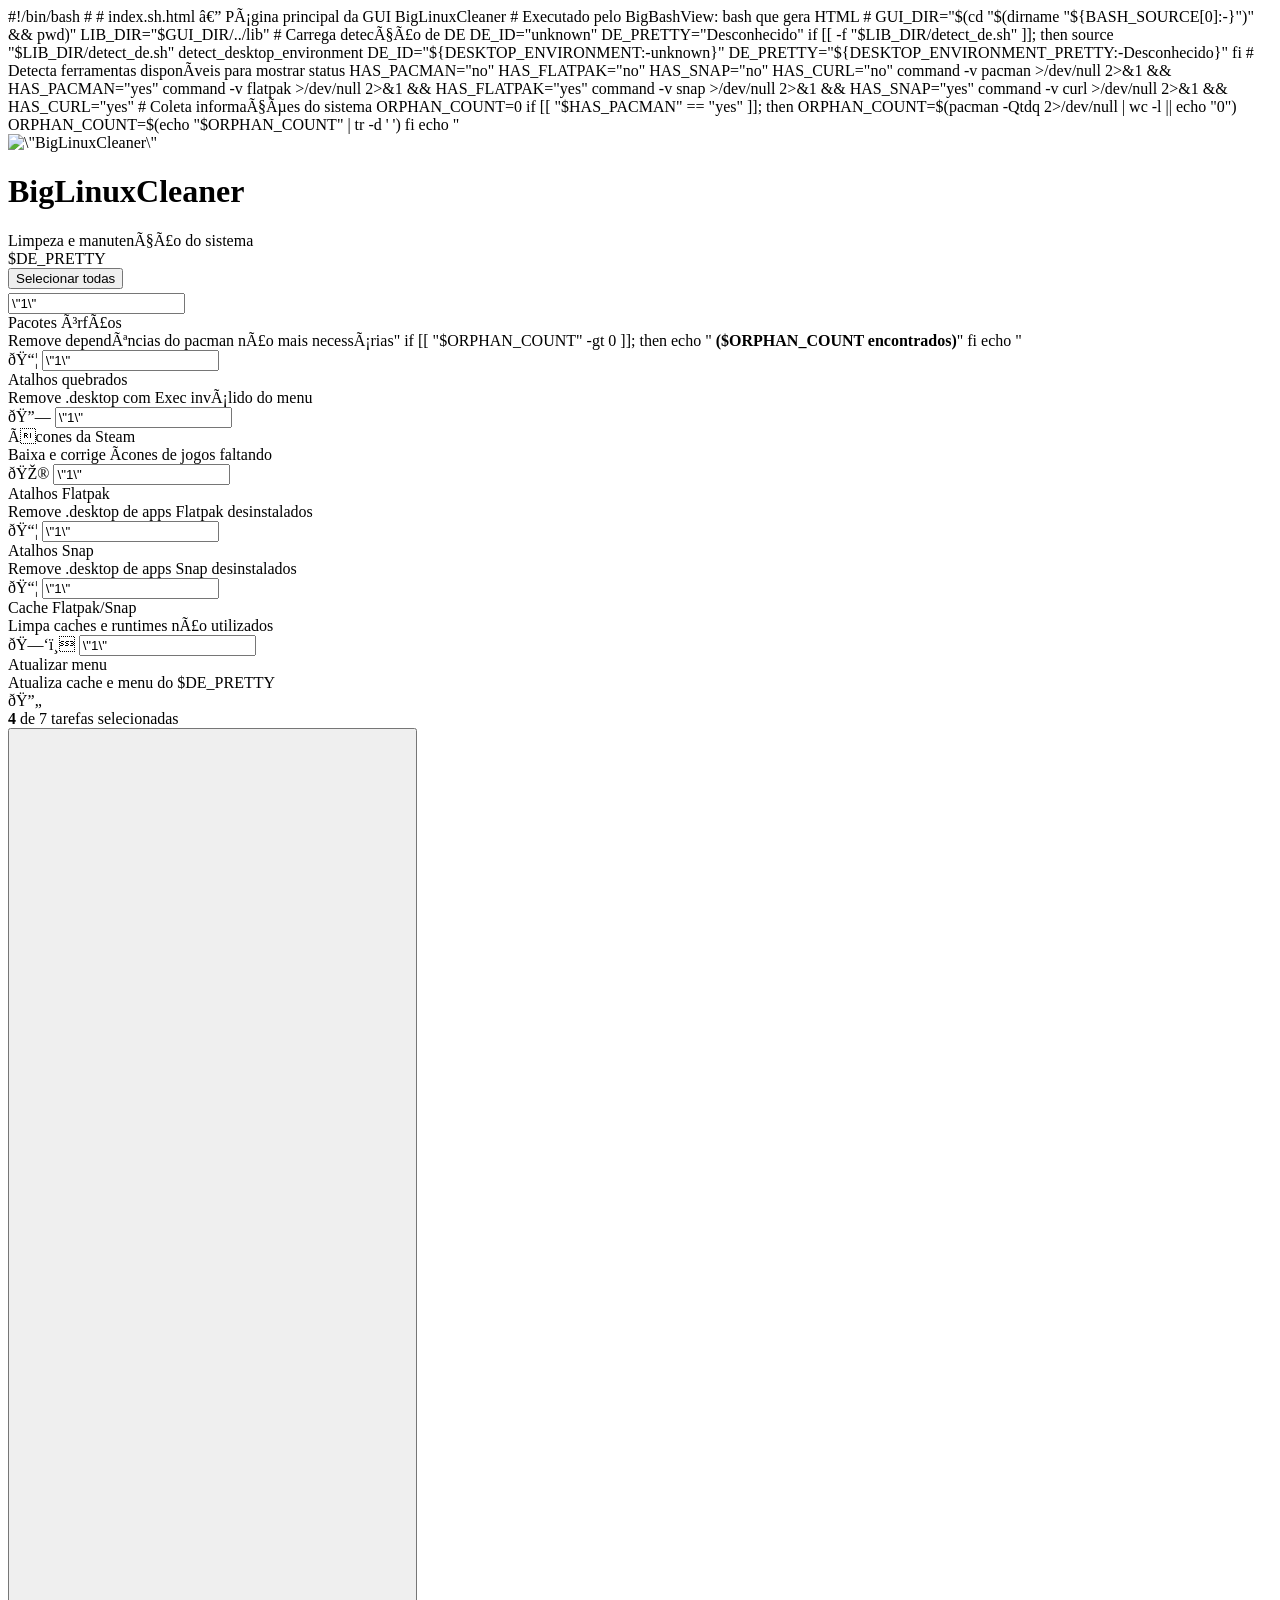
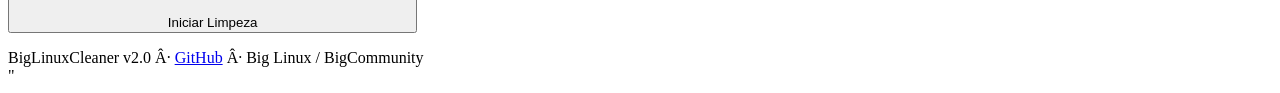
==== gui/index.sh.html @ 8d72e669 "feat: multi-DE support + BigBashView GUI - lib/detect_de.sh: DE detection (KDE, GNOME, XFCE, Cinnamo" ====
#!/bin/bash
#
# index.sh.html — Página principal da GUI BigLinuxCleaner
# Executado pelo BigBashView: bash que gera HTML
#

GUI_DIR="$(cd "$(dirname "${BASH_SOURCE[0]:-}")" && pwd)"
LIB_DIR="$GUI_DIR/../lib"

# Carrega detecção de DE
DE_ID="unknown"
DE_PRETTY="Desconhecido"
if [[ -f "$LIB_DIR/detect_de.sh" ]]; then
    source "$LIB_DIR/detect_de.sh"
    detect_desktop_environment
    DE_ID="${DESKTOP_ENVIRONMENT:-unknown}"
    DE_PRETTY="${DESKTOP_ENVIRONMENT_PRETTY:-Desconhecido}"
fi

# Detecta ferramentas disponíveis para mostrar status
HAS_PACMAN="no"
HAS_FLATPAK="no"
HAS_SNAP="no"
HAS_CURL="no"

command -v pacman >/dev/null 2>&1 && HAS_PACMAN="yes"
command -v flatpak >/dev/null 2>&1 && HAS_FLATPAK="yes"
command -v snap >/dev/null 2>&1 && HAS_SNAP="yes"
command -v curl >/dev/null 2>&1 && HAS_CURL="yes"

# Coleta informações do sistema
ORPHAN_COUNT=0
if [[ "$HAS_PACMAN" == "yes" ]]; then
    ORPHAN_COUNT=$(pacman -Qtdq 2>/dev/null | wc -l || echo "0")
    ORPHAN_COUNT=$(echo "$ORPHAN_COUNT" | tr -d ' ')
fi

echo "
<!DOCTYPE html>
<html lang="pt-BR">
<head>
    <meta charset=\"UTF-8\">
    <meta name=\"viewport\" content=\"width=device-width, initial-scale=1.0\">
    <title>BigLinuxCleaner</title>
    <link rel=\"stylesheet\" href=\"css/style.css\">
</head>
<body>

    <!-- Header -->
    <header class=\"app-header\">
        <img class=\"logo\" src=\"$GUI_DIR/../icon-256.png\" alt=\"BigLinuxCleaner\"
             onerror=\"this.style.display='none'\">
        <div class=\"title-group\">
            <h1>BigLinuxCleaner</h1>
            <div class=\"subtitle\">Limpeza e manutenção do sistema</div>
        </div>
        <div class=\"de-badge\">
            <span class=\"dot\"></span>
            $DE_PRETTY
        </div>
    </header>

    <!-- Main Content -->
    <main class=\"app-content\">
        <form id=\"cleanup-form\" action=\"execute\$$GUI_DIR/run_cleanup.sh\" method=\"POST\" onsubmit=\"return handleSubmit(this)\">

            <!-- Select All -->
            <div style=\"display:flex;justify-content:flex-end;margin-bottom:4px;\">
                <button type=\"button\" class=\"btn-select-all\" id=\"btn-select-all\">Selecionar todas</button>
            </div>

            <!-- Task Grid -->
            <div class=\"section\">
                <div class=\"task-grid\">

                    <!-- Pacotes órfãos -->
                    <label class=\"task-card selected\" for=\"task-orphans\">
                        <input type=\"checkbox\" name=\"task_orphans\" id=\"task-orphans\" value=\"1\" checked>
                        <span class=\"task-check\"></span>
                        <div class=\"task-info\">
                            <div class=\"task-name\">Pacotes órfãos</div>
                            <div class=\"task-desc\">Remove dependências do pacman não mais necessárias"
if [[ "$ORPHAN_COUNT" -gt 0 ]]; then
    echo " <strong style=\"color:var(--accent-yellow)\">($ORPHAN_COUNT encontrados)</strong>"
fi
echo "</div>
                        </div>
                        <span class=\"task-icon\">📦</span>
                    </label>

                    <!-- Atalhos quebrados -->
                    <label class=\"task-card selected\" for=\"task-shortcuts\">
                        <input type=\"checkbox\" name=\"task_shortcuts\" id=\"task-shortcuts\" value=\"1\" checked>
                        <span class=\"task-check\"></span>
                        <div class=\"task-info\">
                            <div class=\"task-name\">Atalhos quebrados</div>
                            <div class=\"task-desc\">Remove .desktop com Exec inválido do menu</div>
                        </div>
                        <span class=\"task-icon\">🔗</span>
                    </label>

                    <!-- Ícones Steam -->
                    <label class=\"task-card selected\" for=\"task-steam\">
                        <input type=\"checkbox\" name=\"task_steam\" id=\"task-steam\" value=\"1\" checked>
                        <span class=\"task-check\"></span>
                        <div class=\"task-info\">
                            <div class=\"task-name\">Ícones da Steam</div>
                            <div class=\"task-desc\">Baixa e corrige ícones de jogos faltando</div>
                        </div>
                        <span class=\"task-icon\">🎮</span>
                    </label>

                    <!-- Flatpak órfãos -->
                    <label class=\"task-card\" for=\"task-flatpak-orphan\">
                        <input type=\"checkbox\" name=\"task_flatpak_orphan\" id=\"task-flatpak-orphan\" value=\"1\"
                               $([ \"$HAS_FLATPAK\" == \"no\" ] && echo 'disabled')>
                        <span class=\"task-check\"></span>
                        <div class=\"task-info\">
                            <div class=\"task-name\">Atalhos Flatpak</div>
                            <div class=\"task-desc\">Remove .desktop de apps Flatpak desinstalados</div>
                        </div>
                        <span class=\"task-icon\">📦</span>
                    </label>

                    <!-- Snap órfãos -->
                    <label class=\"task-card\" for=\"task-snap-orphan\">
                        <input type=\"checkbox\" name=\"task_snap_orphan\" id=\"task-snap-orphan\" value=\"1\"
                               $([ \"$HAS_SNAP\" == \"no\" ] && echo 'disabled')>
                        <span class=\"task-check\"></span>
                        <div class=\"task-info\">
                            <div class=\"task-name\">Atalhos Snap</div>
                            <div class=\"task-desc\">Remove .desktop de apps Snap desinstalados</div>
                        </div>
                        <span class=\"task-icon\">📦</span>
                    </label>

                    <!-- Cache Flatpak/Snap -->
                    <label class=\"task-card\" for=\"task-cache\">
                        <input type=\"checkbox\" name=\"task_cache\" id=\"task-cache\" value=\"1\">
                        <span class=\"task-check\"></span>
                        <div class=\"task-info\">
                            <div class=\"task-name\">Cache Flatpak/Snap</div>
                            <div class=\"task-desc\">Limpa caches e runtimes não utilizados</div>
                        </div>
                        <span class=\"task-icon\">🗑️</span>
                    </label>

                    <!-- Refresh do DE -->
                    <label class=\"task-card selected\" for=\"task-refresh\">
                        <input type=\"checkbox\" name=\"task_refresh\" id=\"task-refresh\" value=\"1\" checked>
                        <span class=\"task-check\"></span>
                        <div class=\"task-info\">
                            <div class=\"task-name\">Atualizar menu</div>
                            <div class=\"task-desc\">Atualiza cache e menu do $DE_PRETTY</div>
                        </div>
                        <span class=\"task-icon\">🔄</span>
                    </label>

                </div>
            </div>

            <!-- Action Bar -->
            <div class=\"action-bar\">
                <div class=\"task-count\" id=\"task-count\">
                    <strong>4</strong> de 7 tarefas selecionadas
                </div>
                <button type=\"submit\" class=\"btn btn-primary\" id=\"btn-run\">
                    <svg width=\"16\" height=\"16\" viewBox=\"0 0 24 24\" fill=\"none\" stroke=\"currentColor\" stroke-width=\"2.5\" stroke-linecap=\"round\" stroke-linejoin=\"round\"><polyline points=\"13 17 18 12 13 7\"></polyline><polyline points=\"6 17 11 12 6 7\"></polyline></svg>
                    Iniciar Limpeza
                </button>
            </div>
        </form>
    </main>

    <!-- Footer -->
    <footer class=\"app-footer\">
        BigLinuxCleaner v2.0 · <a href=\"https://github.com/zonaro/BigLinuxCleaner\" target=\"_blank\">GitHub</a> ·
        Big Linux / BigCommunity
    </footer>

    <script src=\"js/app.js\"></script>
</body>
</html>
"
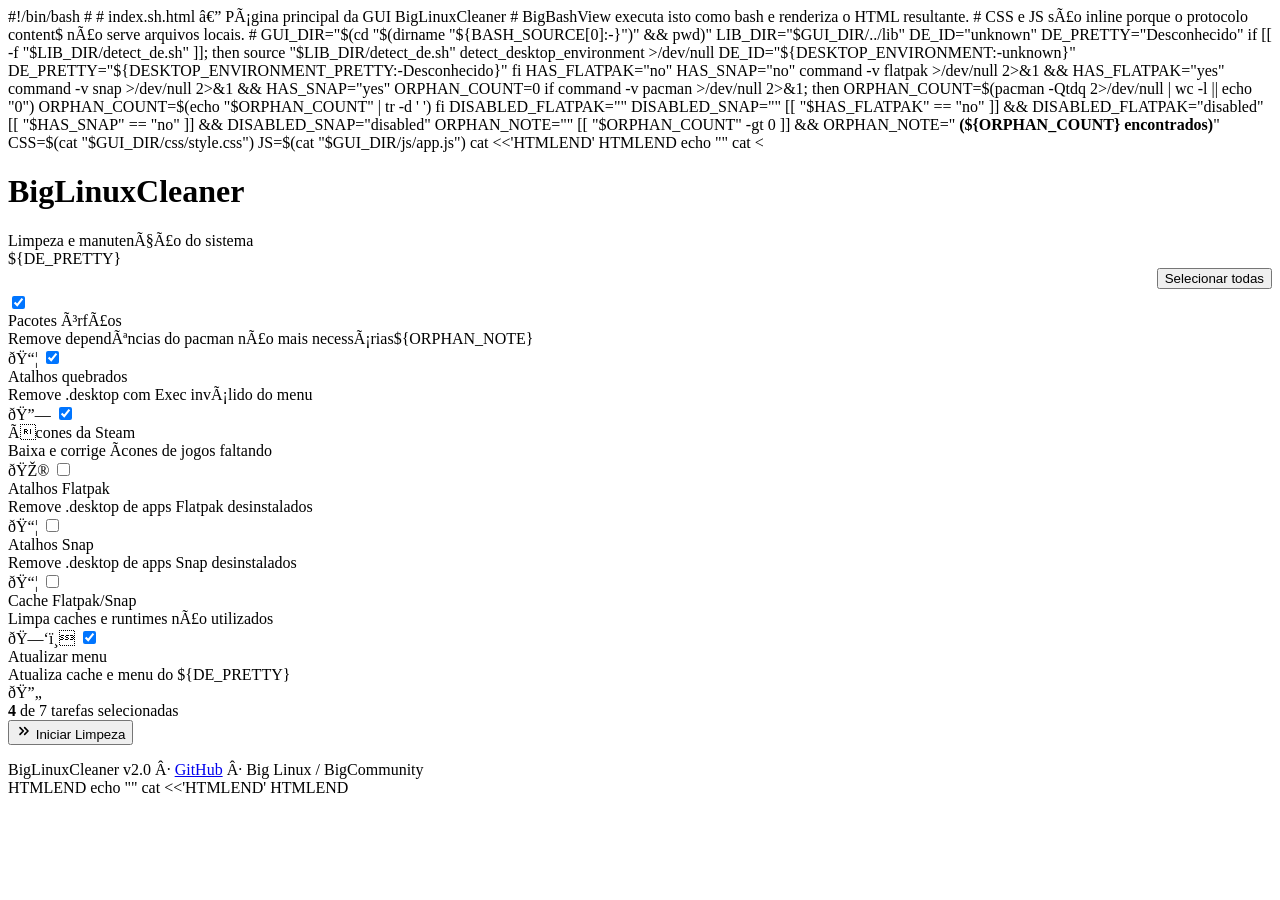
==== commit ce881608: "fix(gui): inline CSS/JS in index.sh.html for BigBashView content$ protocol" ====
--- a/gui/index.sh.html
+++ b/gui/index.sh.html
@@ -1,184 +1,158 @@
 #!/bin/bash
 #
 # index.sh.html — Página principal da GUI BigLinuxCleaner
-# Executado pelo BigBashView: bash que gera HTML
+# BigBashView executa isto como bash e renderiza o HTML resultante.
+# CSS e JS são inline porque o protocolo content$ não serve arquivos locais.
 #
 
 GUI_DIR="$(cd "$(dirname "${BASH_SOURCE[0]:-}")" && pwd)"
 LIB_DIR="$GUI_DIR/../lib"
 
-# Carrega detecção de DE
 DE_ID="unknown"
 DE_PRETTY="Desconhecido"
 if [[ -f "$LIB_DIR/detect_de.sh" ]]; then
     source "$LIB_DIR/detect_de.sh"
-    detect_desktop_environment
+    detect_desktop_environment >/dev/null
     DE_ID="${DESKTOP_ENVIRONMENT:-unknown}"
     DE_PRETTY="${DESKTOP_ENVIRONMENT_PRETTY:-Desconhecido}"
 fi
 
-# Detecta ferramentas disponíveis para mostrar status
-HAS_PACMAN="no"
 HAS_FLATPAK="no"
 HAS_SNAP="no"
-HAS_CURL="no"
-
-command -v pacman >/dev/null 2>&1 && HAS_PACMAN="yes"
 command -v flatpak >/dev/null 2>&1 && HAS_FLATPAK="yes"
 command -v snap >/dev/null 2>&1 && HAS_SNAP="yes"
-command -v curl >/dev/null 2>&1 && HAS_CURL="yes"
 
-# Coleta informações do sistema
 ORPHAN_COUNT=0
-if [[ "$HAS_PACMAN" == "yes" ]]; then
+if command -v pacman >/dev/null 2>&1; then
     ORPHAN_COUNT=$(pacman -Qtdq 2>/dev/null | wc -l || echo "0")
     ORPHAN_COUNT=$(echo "$ORPHAN_COUNT" | tr -d ' ')
 fi
 
-echo "
+DISABLED_FLATPAK=""
+DISABLED_SNAP=""
+[[ "$HAS_FLATPAK" == "no" ]] && DISABLED_FLATPAK="disabled"
+[[ "$HAS_SNAP" == "no" ]] && DISABLED_SNAP="disabled"
+
+ORPHAN_NOTE=""
+[[ "$ORPHAN_COUNT" -gt 0 ]] && ORPHAN_NOTE=" <strong style=\"color:var(--accent-yellow)\">(${ORPHAN_COUNT} encontrados)</strong>"
+
+CSS=$(cat "$GUI_DIR/css/style.css")
+JS=$(cat "$GUI_DIR/js/app.js")
+
+cat <<'HTMLEND'
 <!DOCTYPE html>
 <html lang="pt-BR">
 <head>
-    <meta charset=\"UTF-8\">
-    <meta name=\"viewport\" content=\"width=device-width, initial-scale=1.0\">
-    <title>BigLinuxCleaner</title>
-    <link rel=\"stylesheet\" href=\"css/style.css\">
+<meta charset="UTF-8">
+<meta name="viewport" content="width=device-width, initial-scale=1.0">
+<title>BigLinuxCleaner</title>
+HTMLEND
+
+echo "<style>"
+echo "$CSS"
+echo "</style>"
+
+cat <<HTMLEND
 </head>
 <body>
+<header class="app-header">
+    <div class="title-group">
+        <h1>BigLinuxCleaner</h1>
+        <div class="subtitle">Limpeza e manutenção do sistema</div>
+    </div>
+    <div class="de-badge"><span class="dot"></span>${DE_PRETTY}</div>
+</header>
+<main class="app-content">
+    <form id="cleanup-form" action="execute\$./run_cleanup.sh" method="POST" onsubmit="return handleSubmit(this)">
+        <div style="display:flex;justify-content:flex-end;margin-bottom:4px;">
+            <button type="button" class="btn-select-all" id="btn-select-all">Selecionar todas</button>
+        </div>
+        <div class="section">
+            <div class="task-grid">
+                <label class="task-card selected" for="task-orphans">
+                    <input type="checkbox" name="task_orphans" id="task-orphans" value="1" checked>
+                    <span class="task-check"></span>
+                    <div class="task-info">
+                        <div class="task-name">Pacotes órfãos</div>
+                        <div class="task-desc">Remove dependências do pacman não mais necessárias${ORPHAN_NOTE}</div>
+                    </div>
+                    <span class="task-icon">📦</span>
+                </label>
+                <label class="task-card selected" for="task-shortcuts">
+                    <input type="checkbox" name="task_shortcuts" id="task-shortcuts" value="1" checked>
+                    <span class="task-check"></span>
+                    <div class="task-info">
+                        <div class="task-name">Atalhos quebrados</div>
+                        <div class="task-desc">Remove .desktop com Exec inválido do menu</div>
+                    </div>
+                    <span class="task-icon">🔗</span>
+                </label>
+                <label class="task-card selected" for="task-steam">
+                    <input type="checkbox" name="task_steam" id="task-steam" value="1" checked>
+                    <span class="task-check"></span>
+                    <div class="task-info">
+                        <div class="task-name">Ícones da Steam</div>
+                        <div class="task-desc">Baixa e corrige ícones de jogos faltando</div>
+                    </div>
+                    <span class="task-icon">🎮</span>
+                </label>
+                <label class="task-card" for="task-flatpak-orphan">
+                    <input type="checkbox" name="task_flatpak_orphan" id="task-flatpak-orphan" value="1" ${DISABLED_FLATPAK}>
+                    <span class="task-check"></span>
+                    <div class="task-info">
+                        <div class="task-name">Atalhos Flatpak</div>
+                        <div class="task-desc">Remove .desktop de apps Flatpak desinstalados</div>
+                    </div>
+                    <span class="task-icon">📦</span>
+                </label>
+                <label class="task-card" for="task-snap-orphan">
+                    <input type="checkbox" name="task_snap_orphan" id="task-snap-orphan" value="1" ${DISABLED_SNAP}>
+                    <span class="task-check"></span>
+                    <div class="task-info">
+                        <div class="task-name">Atalhos Snap</div>
+                        <div class="task-desc">Remove .desktop de apps Snap desinstalados</div>
+                    </div>
+                    <span class="task-icon">📦</span>
+                </label>
+                <label class="task-card" for="task-cache">
+                    <input type="checkbox" name="task_cache" id="task-cache" value="1">
+                    <span class="task-check"></span>
+                    <div class="task-info">
+                        <div class="task-name">Cache Flatpak/Snap</div>
+                        <div class="task-desc">Limpa caches e runtimes não utilizados</div>
+                    </div>
+                    <span class="task-icon">🗑️</span>
+                </label>
+                <label class="task-card selected" for="task-refresh">
+                    <input type="checkbox" name="task_refresh" id="task-refresh" value="1" checked>
+                    <span class="task-check"></span>
+                    <div class="task-info">
+                        <div class="task-name">Atualizar menu</div>
+                        <div class="task-desc">Atualiza cache e menu do ${DE_PRETTY}</div>
+                    </div>
+                    <span class="task-icon">🔄</span>
+                </label>
+            </div>
+        </div>
+        <div class="action-bar">
+            <div class="task-count" id="task-count"><strong>4</strong> de 7 tarefas selecionadas</div>
+            <button type="submit" class="btn btn-primary" id="btn-run">
+                <svg width="16" height="16" viewBox="0 0 24 24" fill="none" stroke="currentColor" stroke-width="2.5" stroke-linecap="round" stroke-linejoin="round"><polyline points="13 17 18 12 13 7"></polyline><polyline points="6 17 11 12 6 7"></polyline></svg>
+                Iniciar Limpeza
+            </button>
+        </div>
+    </form>
+</main>
+<footer class="app-footer">
+    BigLinuxCleaner v2.0 · <a href="https://github.com/zonaro/BigLinuxCleaner" target="_blank">GitHub</a> · Big Linux / BigCommunity
+</footer>
+HTMLEND
 
-    <!-- Header -->
-    <header class=\"app-header\">
-        <img class=\"logo\" src=\"$GUI_DIR/../icon-256.png\" alt=\"BigLinuxCleaner\"
-             onerror=\"this.style.display='none'\">
-        <div class=\"title-group\">
-            <h1>BigLinuxCleaner</h1>
-            <div class=\"subtitle\">Limpeza e manutenção do sistema</div>
-        </div>
-        <div class=\"de-badge\">
-            <span class=\"dot\"></span>
-            $DE_PRETTY
-        </div>
-    </header>
+echo "<script>"
+echo "$JS"
+echo "</script>"
 
-    <!-- Main Content -->
-    <main class=\"app-content\">
-        <form id=\"cleanup-form\" action=\"execute\$$GUI_DIR/run_cleanup.sh\" method=\"POST\" onsubmit=\"return handleSubmit(this)\">
-
-            <!-- Select All -->
-            <div style=\"display:flex;justify-content:flex-end;margin-bottom:4px;\">
-                <button type=\"button\" class=\"btn-select-all\" id=\"btn-select-all\">Selecionar todas</button>
-            </div>
-
-            <!-- Task Grid -->
-            <div class=\"section\">
-                <div class=\"task-grid\">
-
-                    <!-- Pacotes órfãos -->
-                    <label class=\"task-card selected\" for=\"task-orphans\">
-                        <input type=\"checkbox\" name=\"task_orphans\" id=\"task-orphans\" value=\"1\" checked>
-                        <span class=\"task-check\"></span>
-                        <div class=\"task-info\">
-                            <div class=\"task-name\">Pacotes órfãos</div>
-                            <div class=\"task-desc\">Remove dependências do pacman não mais necessárias"
-if [[ "$ORPHAN_COUNT" -gt 0 ]]; then
-    echo " <strong style=\"color:var(--accent-yellow)\">($ORPHAN_COUNT encontrados)</strong>"
-fi
-echo "</div>
-                        </div>
-                        <span class=\"task-icon\">📦</span>
-                    </label>
-
-                    <!-- Atalhos quebrados -->
-                    <label class=\"task-card selected\" for=\"task-shortcuts\">
-                        <input type=\"checkbox\" name=\"task_shortcuts\" id=\"task-shortcuts\" value=\"1\" checked>
-                        <span class=\"task-check\"></span>
-                        <div class=\"task-info\">
-                            <div class=\"task-name\">Atalhos quebrados</div>
-                            <div class=\"task-desc\">Remove .desktop com Exec inválido do menu</div>
-                        </div>
-                        <span class=\"task-icon\">🔗</span>
-                    </label>
-
-                    <!-- Ícones Steam -->
-                    <label class=\"task-card selected\" for=\"task-steam\">
-                        <input type=\"checkbox\" name=\"task_steam\" id=\"task-steam\" value=\"1\" checked>
-                        <span class=\"task-check\"></span>
-                        <div class=\"task-info\">
-                            <div class=\"task-name\">Ícones da Steam</div>
-                            <div class=\"task-desc\">Baixa e corrige ícones de jogos faltando</div>
-                        </div>
-                        <span class=\"task-icon\">🎮</span>
-                    </label>
-
-                    <!-- Flatpak órfãos -->
-                    <label class=\"task-card\" for=\"task-flatpak-orphan\">
-                        <input type=\"checkbox\" name=\"task_flatpak_orphan\" id=\"task-flatpak-orphan\" value=\"1\"
-                               $([ \"$HAS_FLATPAK\" == \"no\" ] && echo 'disabled')>
-                        <span class=\"task-check\"></span>
-                        <div class=\"task-info\">
-                            <div class=\"task-name\">Atalhos Flatpak</div>
-                            <div class=\"task-desc\">Remove .desktop de apps Flatpak desinstalados</div>
-                        </div>
-                        <span class=\"task-icon\">📦</span>
-                    </label>
-
-                    <!-- Snap órfãos -->
-                    <label class=\"task-card\" for=\"task-snap-orphan\">
-                        <input type=\"checkbox\" name=\"task_snap_orphan\" id=\"task-snap-orphan\" value=\"1\"
-                               $([ \"$HAS_SNAP\" == \"no\" ] && echo 'disabled')>
-                        <span class=\"task-check\"></span>
-                        <div class=\"task-info\">
-                            <div class=\"task-name\">Atalhos Snap</div>
-                            <div class=\"task-desc\">Remove .desktop de apps Snap desinstalados</div>
-                        </div>
-                        <span class=\"task-icon\">📦</span>
-                    </label>
-
-                    <!-- Cache Flatpak/Snap -->
-                    <label class=\"task-card\" for=\"task-cache\">
-                        <input type=\"checkbox\" name=\"task_cache\" id=\"task-cache\" value=\"1\">
-                        <span class=\"task-check\"></span>
-                        <div class=\"task-info\">
-                            <div class=\"task-name\">Cache Flatpak/Snap</div>
-                            <div class=\"task-desc\">Limpa caches e runtimes não utilizados</div>
-                        </div>
-                        <span class=\"task-icon\">🗑️</span>
-                    </label>
-
-                    <!-- Refresh do DE -->
-                    <label class=\"task-card selected\" for=\"task-refresh\">
-                        <input type=\"checkbox\" name=\"task_refresh\" id=\"task-refresh\" value=\"1\" checked>
-                        <span class=\"task-check\"></span>
-                        <div class=\"task-info\">
-                            <div class=\"task-name\">Atualizar menu</div>
-                            <div class=\"task-desc\">Atualiza cache e menu do $DE_PRETTY</div>
-                        </div>
-                        <span class=\"task-icon\">🔄</span>
-                    </label>
-
-                </div>
-            </div>
-
-            <!-- Action Bar -->
-            <div class=\"action-bar\">
-                <div class=\"task-count\" id=\"task-count\">
-                    <strong>4</strong> de 7 tarefas selecionadas
-                </div>
-                <button type=\"submit\" class=\"btn btn-primary\" id=\"btn-run\">
-                    <svg width=\"16\" height=\"16\" viewBox=\"0 0 24 24\" fill=\"none\" stroke=\"currentColor\" stroke-width=\"2.5\" stroke-linecap=\"round\" stroke-linejoin=\"round\"><polyline points=\"13 17 18 12 13 7\"></polyline><polyline points=\"6 17 11 12 6 7\"></polyline></svg>
-                    Iniciar Limpeza
-                </button>
-            </div>
-        </form>
-    </main>
-
-    <!-- Footer -->
-    <footer class=\"app-footer\">
-        BigLinuxCleaner v2.0 · <a href=\"https://github.com/zonaro/BigLinuxCleaner\" target=\"_blank\">GitHub</a> ·
-        Big Linux / BigCommunity
-    </footer>
-
-    <script src=\"js/app.js\"></script>
+cat <<'HTMLEND'
 </body>
 </html>
-"
+HTMLEND
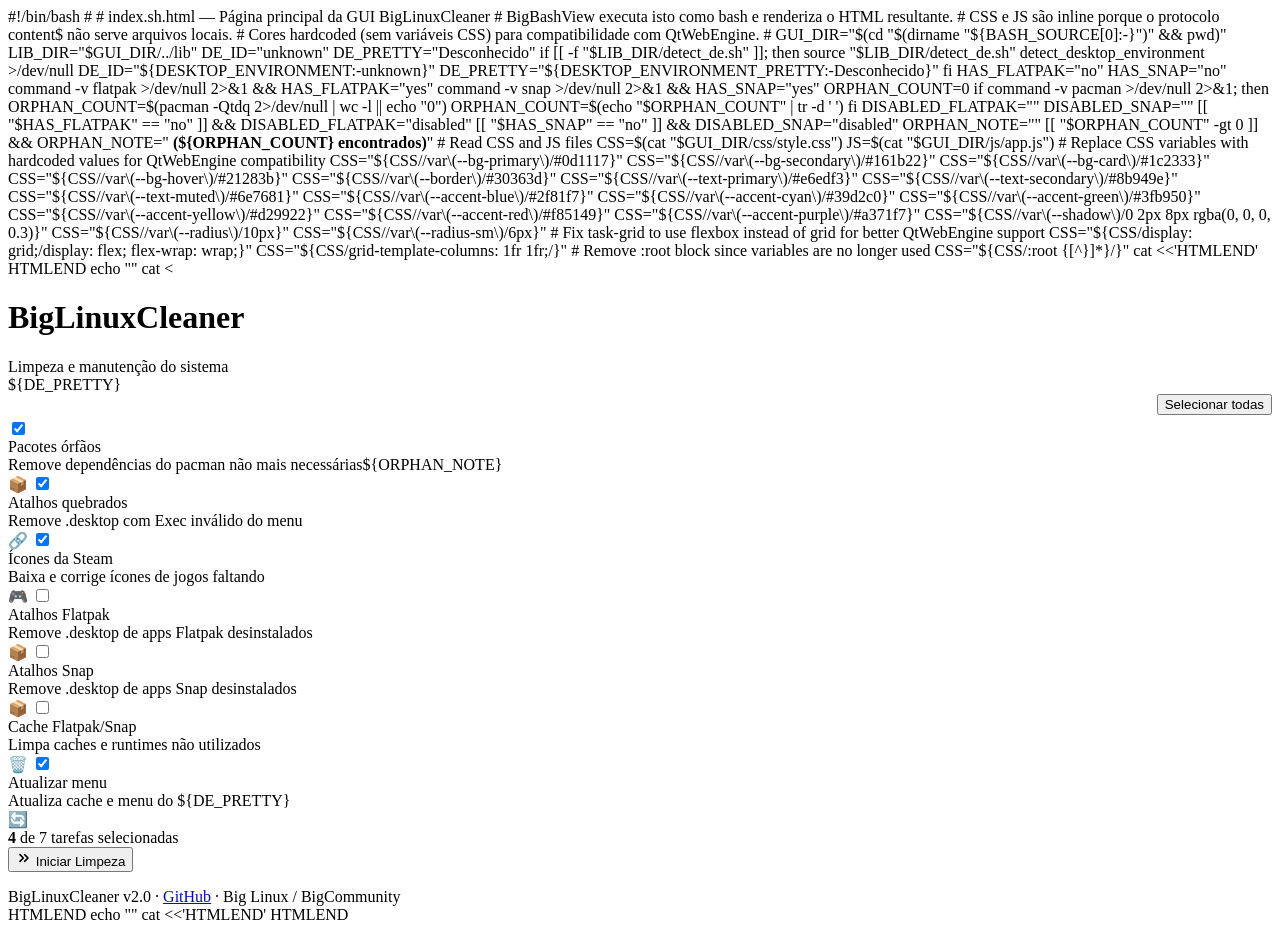
==== commit db759fb7: "fix(gui): flexbox layout + hardcoded colors for QtWebEngine" ====
--- a/gui/index.sh.html
+++ b/gui/index.sh.html
@@ -3,6 +3,7 @@
 # index.sh.html — Página principal da GUI BigLinuxCleaner
 # BigBashView executa isto como bash e renderiza o HTML resultante.
 # CSS e JS são inline porque o protocolo content$ não serve arquivos locais.
+# Cores hardcoded (sem variáveis CSS) para compatibilidade com QtWebEngine.
 #
 
 GUI_DIR="$(cd "$(dirname "${BASH_SOURCE[0]:-}")" && pwd)"
@@ -34,10 +35,37 @@
 [[ "$HAS_SNAP" == "no" ]] && DISABLED_SNAP="disabled"
 
 ORPHAN_NOTE=""
-[[ "$ORPHAN_COUNT" -gt 0 ]] && ORPHAN_NOTE=" <strong style=\"color:var(--accent-yellow)\">(${ORPHAN_COUNT} encontrados)</strong>"
+[[ "$ORPHAN_COUNT" -gt 0 ]] && ORPHAN_NOTE=" <strong style=\"color:#d29922\">(${ORPHAN_COUNT} encontrados)</strong>"
 
+# Read CSS and JS files
 CSS=$(cat "$GUI_DIR/css/style.css")
 JS=$(cat "$GUI_DIR/js/app.js")
+
+# Replace CSS variables with hardcoded values for QtWebEngine compatibility
+CSS="${CSS//var\(--bg-primary\)/#0d1117}"
+CSS="${CSS//var\(--bg-secondary\)/#161b22}"
+CSS="${CSS//var\(--bg-card\)/#1c2333}"
+CSS="${CSS//var\(--bg-hover\)/#21283b}"
+CSS="${CSS//var\(--border\)/#30363d}"
+CSS="${CSS//var\(--text-primary\)/#e6edf3}"
+CSS="${CSS//var\(--text-secondary\)/#8b949e}"
+CSS="${CSS//var\(--text-muted\)/#6e7681}"
+CSS="${CSS//var\(--accent-blue\)/#2f81f7}"
+CSS="${CSS//var\(--accent-cyan\)/#39d2c0}"
+CSS="${CSS//var\(--accent-green\)/#3fb950}"
+CSS="${CSS//var\(--accent-yellow\)/#d29922}"
+CSS="${CSS//var\(--accent-red\)/#f85149}"
+CSS="${CSS//var\(--accent-purple\)/#a371f7}"
+CSS="${CSS//var\(--shadow\)/0 2px 8px rgba(0, 0, 0, 0.3)}"
+CSS="${CSS//var\(--radius\)/10px}"
+CSS="${CSS//var\(--radius-sm\)/6px}"
+
+# Fix task-grid to use flexbox instead of grid for better QtWebEngine support
+CSS="${CSS/display: grid;/display: flex; flex-wrap: wrap;}"
+CSS="${CSS/grid-template-columns: 1fr 1fr;/}"
+
+# Remove :root block since variables are no longer used
+CSS="${CSS/:root {[^}]*}/}"
 
 cat <<'HTMLEND'
 <!DOCTYPE html>
@@ -155,4 +183,4 @@
 cat <<'HTMLEND'
 </body>
 </html>
-HTMLEND
+HTMLEND
